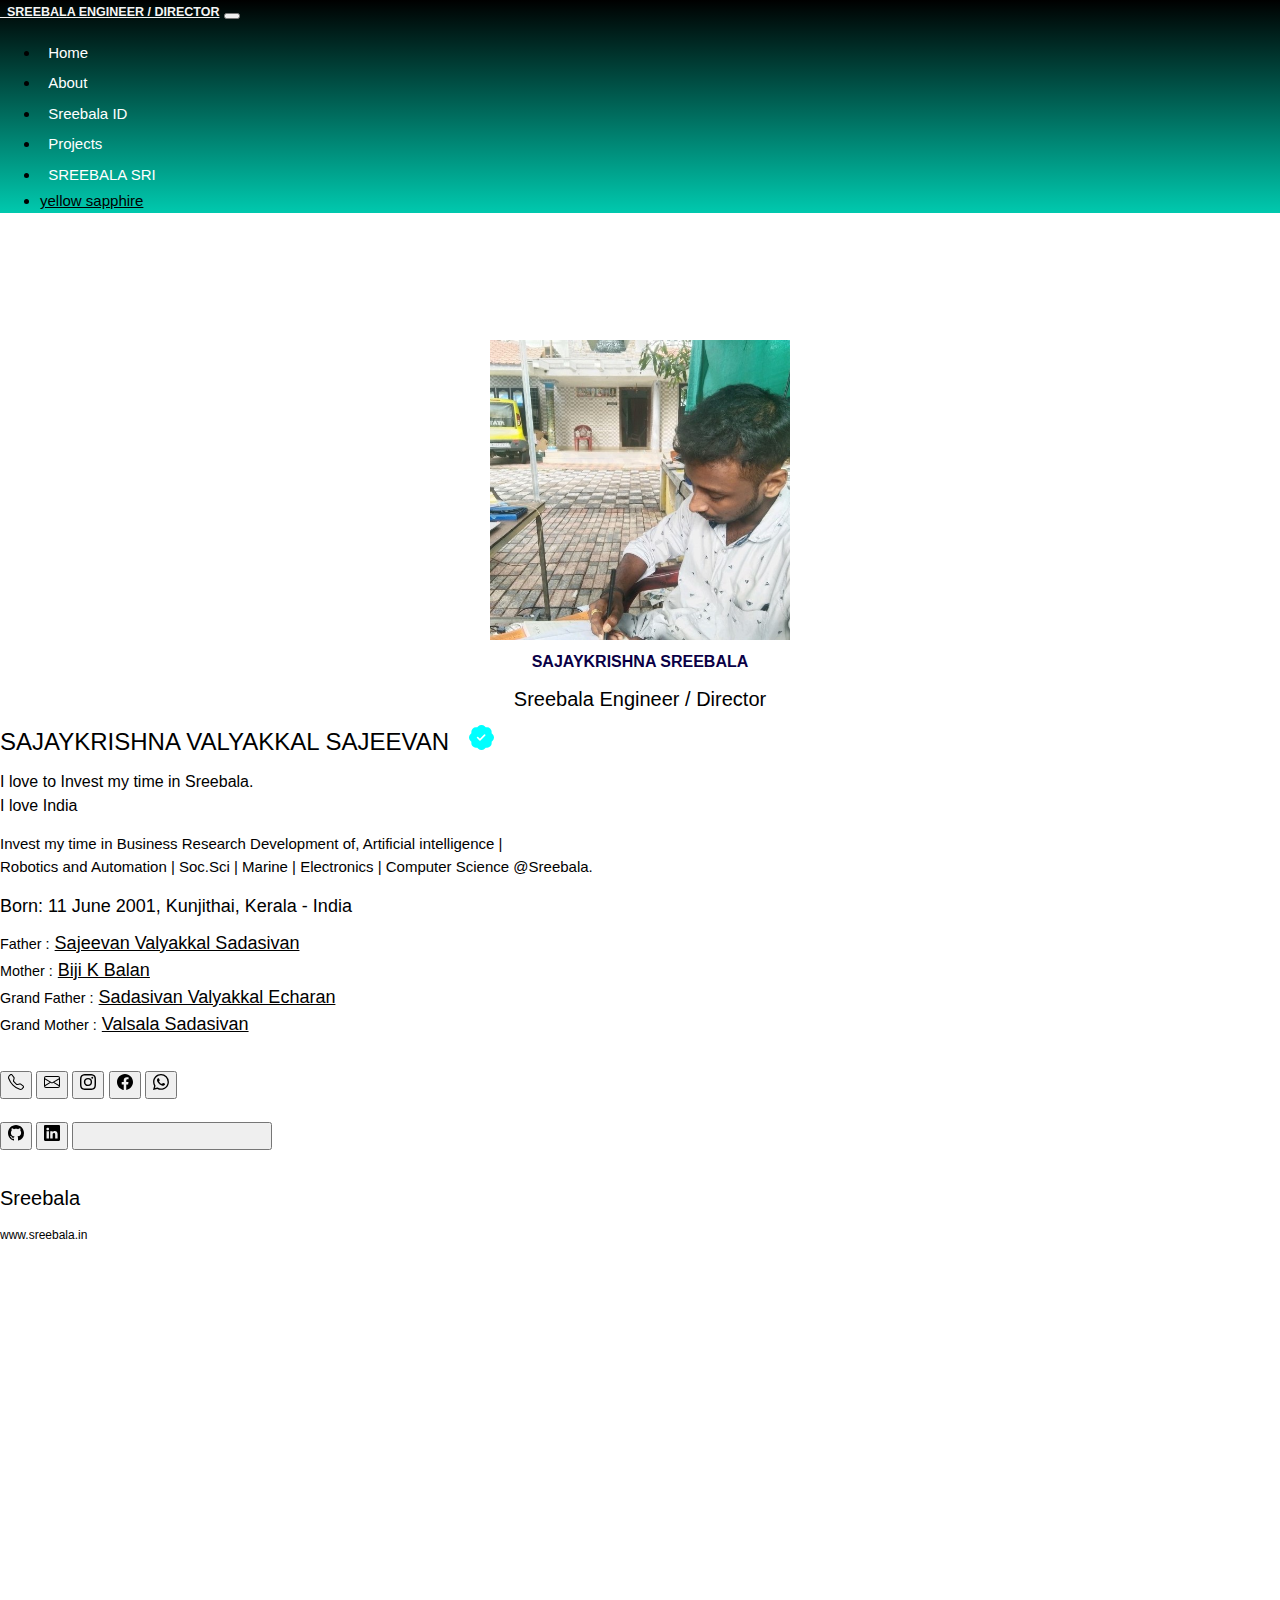
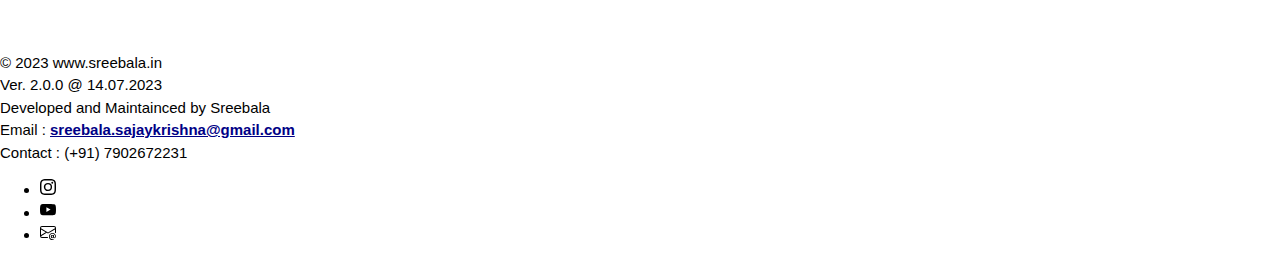
==== about.html @ d73f9ddd "Add files via upload" ====
<!DOCTYPE html>
<html lang="en">
<head>
    <meta charset="UTF-8">
    <meta http-equiv="X-UA-Compatible" content="IE=edge">
    <meta name="viewport" content="width=device-width, initial-scale=1.0">
    <title>About Sajaykrishna</title>
    <link rel="shortcut icon" href="Sreebala Sci Engrg logo.png" type="image/x-icon">
    <link rel="stylesheet" href="style.css">
    <link rel="stylesheet" href="https://www.w3schools.com/w3css/4/w3.css">
    <link href="https://cdn.jsdelivr.net/npm/bootstrap@5.1.3/dist/css/bootstrap.min.css" rel="stylesheet" integrity="sha384-1BmE4kWBq78iYhFldvKuhfTAU6auU8tT94WrHftjDbrCEXSU1oBoqyl2QvZ6jIW3" crossorigin="anonymous">
</head>
<body>
    <nav class="navbar navbar-expand-md navbar-dark fixed-top"  style="background:linear-gradient(rgb(0, 0, 0),rgb(0, 201, 174))">
        <div class="container-fluid">
          <a class="navbar-brand" style="font-size: smaller; color: rgb(245, 245, 245); font-weight: 600;" href=""><img src="Sreebala logo.gif" height="50px" alt="">&nbsp&nbspSREEBALA ENGINEER / DIRECTOR</a>
          <button class="navbar-toggler" type="button" data-bs-toggle="collapse" data-bs-target="#navbarCollapse" aria-controls="navbarCollapse" aria-expanded="false" aria-label="Toggle navigation">
            <span class="navbar-toggler-icon"></span>
          </button>
          <div class="collapse navbar-collapse" id="navbarCollapse">
            <ul class="navbar-nav me-auto mb-2 mb-md-0">
            </ul>
            <form class="d-flex">
              <ul class="navbar-nav me-auto mb-2 mb-md-0">
                <li class="nav-item">
                  <a class="nav-link active" aria-current="page" href="index.html"><button type="button" class="btngradient">&nbsp;Home&nbsp;</button></a>
                </li>
                <li class="nav-item">
                  <a class="nav-link active" aria-current="page" href="about.html"><button type="button" class="btngradient">&nbsp;About&nbsp;</button></a>
                </li>
                <li class="nav-item">
                  <a class="nav-link active" aria-current="page" href="sreebalaId.html"><button type="button" class="btngradient">&nbsp;Sreebala ID&nbsp;</button></a>
                </li>
                <li class="nav-item">
                  <a class="nav-link active" aria-current="page" href="projects.html"><button type="button" class="btngradient">&nbsp;Projects&nbsp;</button></a>
                </li>
                <li class="nav-item">
                  <a class="nav-link active" aria-current="page" href="SreebalaSRI.html"><button type="button" class="btngradient">&nbsp;SREEBALA SRI&nbsp;</button></a>
                </li>
                <li class="nav-item">
                  <a class="nav-link disabled" href="#" tabindex="-1" aria-disabled="true">yellow sapphire</a>
                </li>
              </ul>
            </form>
          </div>
        </div>
      </nav>


  <br><br><br><br>

  <div> <div class="row p-4 p-md-5 mb-4 rounded" style="background: none;">
    
    <div class="col-md-6 px-0 " id="slide-in"  >
      <br>
      <center><img src="Sajaykrishna Pic.jpg" class="rounded-circle border-light" width="300px" height="300px" alt="Sreebala Engineer Pic Loading Error">
        <h6 class="display-6 fst-italic" style="color: rgb(10, 0, 70); font-weight: 400;"><b>SAJAYKRISHNA SREEBALA</b></h6>
        <h4 class="display-8 fst-italic">Sreebala Engineer / Director</h4></center>
    </div>
    <div class="col-md-6 px-0">
      <h3 class=" fst-italic ">SAJAYKRISHNA VALYAKKAL SAJEEVAN &nbsp; <svg xmlns="http://www.w3.org/2000/svg" width="25" height="25" fill="cyan" class="bi bi-patch-check-fill" viewBox="0 0 16 16">
        <path d="M10.067.87a2.89 2.89 0 0 0-4.134 0l-.622.638-.89-.011a2.89 2.89 0 0 0-2.924 2.924l.01.89-.636.622a2.89 2.89 0 0 0 0 4.134l.637.622-.011.89a2.89 2.89 0 0 0 2.924 2.924l.89-.01.622.636a2.89 2.89 0 0 0 4.134 0l.622-.637.89.011a2.89 2.89 0 0 0 2.924-2.924l-.01-.89.636-.622a2.89 2.89 0 0 0 0-4.134l-.637-.622.011-.89a2.89 2.89 0 0 0-2.924-2.924l-.89.01-.622-.636zm.287 5.984-3 3a.5.5 0 0 1-.708 0l-1.5-1.5a.5.5 0 1 1 .708-.708L7 8.793l2.646-2.647a.5.5 0 0 1 .708.708z"/>
      </svg></h3>
      <h6>I love to Invest my time in Sreebala.
        <br>I love India <img height="20px" src="https://upload.wikimedia.org/wikipedia/en/thumb/4/41/Flag_of_India.svg/125px-Flag_of_India.svg.png" alt=""></h6>
      
      <p class="p-0 text-wrap" id="textGroup_a">Invest my time in Business Research Development of, Artificial intelligence | <br>Robotics and Automation  | Soc.Sci | Marine | Electronics |  Computer Science @Sreebala.</p>  
    <h5>Born: 11 June 2001, Kunjithai, Kerala - India</h5>
    <h5><small>Father :</small> <a href="https://sajeevan.sreebala.in/">Sajeevan Valyakkal Sadasivan</a><br>
        <small>Mother :</small> <a href="">Biji K Balan </a> <br>
        <small>Grand Father :</small> <a href="">Sadasivan Valyakkal Echaran</a><br>
        <small>Grand Mother :</small> <a href="">Valsala Sadasivan </a><br>
    </h5>
    <br>

    <a href="tel:+91 79026 72231" style="color: transparent;">
      <button type="button" class="btn btn-warning rounded-circle">
        <svg xmlns="http://www.w3.org/2000/svg" width="16" height="16" fill="currentColor" class="bi bi-telephone" viewBox="0 0 16 16">
          <path d="M3.654 1.328a.678.678 0 0 0-1.015-.063L1.605 2.3c-.483.484-.661 1.169-.45 1.77a17.568 17.568 0 0 0 4.168 6.608 17.569 17.569 0 0 0 6.608 4.168c.601.211 1.286.033 1.77-.45l1.034-1.034a.678.678 0 0 0-.063-1.015l-2.307-1.794a.678.678 0 0 0-.58-.122l-2.19.547a1.745 1.745 0 0 1-1.657-.459L5.482 8.062a1.745 1.745 0 0 1-.46-1.657l.548-2.19a.678.678 0 0 0-.122-.58L3.654 1.328zM1.884.511a1.745 1.745 0 0 1 2.612.163L6.29 2.98c.329.423.445.974.315 1.494l-.547 2.19a.678.678 0 0 0 .178.643l2.457 2.457a.678.678 0 0 0 .644.178l2.189-.547a1.745 1.745 0 0 1 1.494.315l2.306 1.794c.829.645.905 1.87.163 2.611l-1.034 1.034c-.74.74-1.846 1.065-2.877.702a18.634 18.634 0 0 1-7.01-4.42 18.634 18.634 0 0 1-4.42-7.009c-.362-1.03-.037-2.137.703-2.877L1.885.511z"/>
        </svg>
    </button>
    </a>
   <a href="mailto: sajaykrishna2001@gmail.com" style="color: transparent;">
    <button type="button" class="btn btn-warning rounded-circle">
      <svg xmlns="http://www.w3.org/2000/svg" width="16" height="16" fill="currentColor" class="bi bi-envelope" viewBox="0 0 16 16">
        <path d="M0 4a2 2 0 0 1 2-2h12a2 2 0 0 1 2 2v8a2 2 0 0 1-2 2H2a2 2 0 0 1-2-2V4Zm2-1a1 1 0 0 0-1 1v.217l7 4.2 7-4.2V4a1 1 0 0 0-1-1H2Zm13 2.383-4.708 2.825L15 11.105V5.383Zm-.034 6.876-5.64-3.471L8 9.583l-1.326-.795-5.64 3.47A1 1 0 0 0 2 13h12a1 1 0 0 0 .966-.741ZM1 11.105l4.708-2.897L1 5.383v5.722Z"/>
      </svg>
  </button>
   </a>

 <a href="https://www.instagram.com/sajaykrishna.sreebala/" style="color: transparent;">
  <button type="button" class="btn btn-warning rounded-circle">
    <svg xmlns="http://www.w3.org/2000/svg" width="16" height="16" fill="currentColor" class="bi bi-instagram" viewBox="0 0 16 16">
      <path d="M8 0C5.829 0 5.556.01 4.703.048 3.85.088 3.269.222 2.76.42a3.917 3.917 0 0 0-1.417.923A3.927 3.927 0 0 0 .42 2.76C.222 3.268.087 3.85.048 4.7.01 5.555 0 5.827 0 8.001c0 2.172.01 2.444.048 3.297.04.852.174 1.433.372 1.942.205.526.478.972.923 1.417.444.445.89.719 1.416.923.51.198 1.09.333 1.942.372C5.555 15.99 5.827 16 8 16s2.444-.01 3.298-.048c.851-.04 1.434-.174 1.943-.372a3.916 3.916 0 0 0 1.416-.923c.445-.445.718-.891.923-1.417.197-.509.332-1.09.372-1.942C15.99 10.445 16 10.173 16 8s-.01-2.445-.048-3.299c-.04-.851-.175-1.433-.372-1.941a3.926 3.926 0 0 0-.923-1.417A3.911 3.911 0 0 0 13.24.42c-.51-.198-1.092-.333-1.943-.372C10.443.01 10.172 0 7.998 0h.003zm-.717 1.442h.718c2.136 0 2.389.007 3.232.046.78.035 1.204.166 1.486.275.373.145.64.319.92.599.28.28.453.546.598.92.11.281.24.705.275 1.485.039.843.047 1.096.047 3.231s-.008 2.389-.047 3.232c-.035.78-.166 1.203-.275 1.485a2.47 2.47 0 0 1-.599.919c-.28.28-.546.453-.92.598-.28.11-.704.24-1.485.276-.843.038-1.096.047-3.232.047s-2.39-.009-3.233-.047c-.78-.036-1.203-.166-1.485-.276a2.478 2.478 0 0 1-.92-.598 2.48 2.48 0 0 1-.6-.92c-.109-.281-.24-.705-.275-1.485-.038-.843-.046-1.096-.046-3.233 0-2.136.008-2.388.046-3.231.036-.78.166-1.204.276-1.486.145-.373.319-.64.599-.92.28-.28.546-.453.92-.598.282-.11.705-.24 1.485-.276.738-.034 1.024-.044 2.515-.045v.002zm4.988 1.328a.96.96 0 1 0 0 1.92.96.96 0 0 0 0-1.92zm-4.27 1.122a4.109 4.109 0 1 0 0 8.217 4.109 4.109 0 0 0 0-8.217zm0 1.441a2.667 2.667 0 1 1 0 5.334 2.667 2.667 0 0 1 0-5.334z"/>
    </svg>
</button>
 </a>

<button type="button" class="btn btn-warning rounded-circle">
  <svg xmlns="http://www.w3.org/2000/svg" width="16" height="16" fill="currentColor" class="bi bi-facebook" viewBox="0 0 16 16">
    <path d="M16 8.049c0-4.446-3.582-8.05-8-8.05C3.58 0-.002 3.603-.002 8.05c0 4.017 2.926 7.347 6.75 7.951v-5.625h-2.03V8.05H6.75V6.275c0-2.017 1.195-3.131 3.022-3.131.876 0 1.791.157 1.791.157v1.98h-1.009c-.993 0-1.303.621-1.303 1.258v1.51h2.218l-.354 2.326H9.25V16c3.824-.604 6.75-3.934 6.75-7.951z"/>
  </svg>
</button>

<a href="https://wa.me/917902672231" style="color: transparent;">
<button type="button" class="btn btn-warning rounded-circle">
  <svg xmlns="http://www.w3.org/2000/svg" width="16" height="16" fill="currentColor" class="bi bi-whatsapp" viewBox="0 0 16 16">
    <path d="M13.601 2.326A7.854 7.854 0 0 0 7.994 0C3.627 0 .068 3.558.064 7.926c0 1.399.366 2.76 1.057 3.965L0 16l4.204-1.102a7.933 7.933 0 0 0 3.79.965h.004c4.368 0 7.926-3.558 7.93-7.93A7.898 7.898 0 0 0 13.6 2.326zM7.994 14.521a6.573 6.573 0 0 1-3.356-.92l-.24-.144-2.494.654.666-2.433-.156-.251a6.56 6.56 0 0 1-1.007-3.505c0-3.626 2.957-6.584 6.591-6.584a6.56 6.56 0 0 1 4.66 1.931 6.557 6.557 0 0 1 1.928 4.66c-.004 3.639-2.961 6.592-6.592 6.592zm3.615-4.934c-.197-.099-1.17-.578-1.353-.646-.182-.065-.315-.099-.445.099-.133.197-.513.646-.627.775-.114.133-.232.148-.43.05-.197-.1-.836-.308-1.592-.985-.59-.525-.985-1.175-1.103-1.372-.114-.198-.011-.304.088-.403.087-.088.197-.232.296-.346.1-.114.133-.198.198-.33.065-.134.034-.248-.015-.347-.05-.099-.445-1.076-.612-1.47-.16-.389-.323-.335-.445-.34-.114-.007-.247-.007-.38-.007a.729.729 0 0 0-.529.247c-.182.198-.691.677-.691 1.654 0 .977.71 1.916.81 2.049.098.133 1.394 2.132 3.383 2.992.47.205.84.326 1.129.418.475.152.904.129 1.246.08.38-.058 1.171-.48 1.338-.943.164-.464.164-.86.114-.943-.049-.084-.182-.133-.38-.232z"/>
  </svg>
</button>
</a>


<br><br>
<a href="https://github.com/sreebalasajay" style="color: transparent;">
  <button type="button" class="btn btn-info rounded-circle">
    <svg xmlns="http://www.w3.org/2000/svg" width="16" height="16" fill="currentColor" class="bi bi-github" viewBox="0 0 16 16">
      <path d="M8 0C3.58 0 0 3.58 0 8c0 3.54 2.29 6.53 5.47 7.59.4.07.55-.17.55-.38 0-.19-.01-.82-.01-1.49-2.01.37-2.53-.49-2.69-.94-.09-.23-.48-.94-.82-1.13-.28-.15-.68-.52-.01-.53.63-.01 1.08.58 1.23.82.72 1.21 1.87.87 2.33.66.07-.52.28-.87.51-1.07-1.78-.2-3.64-.89-3.64-3.95 0-.87.31-1.59.82-2.15-.08-.2-.36-1.02.08-2.12 0 0 .67-.21 2.2.82.64-.18 1.32-.27 2-.27.68 0 1.36.09 2 .27 1.53-1.04 2.2-.82 2.2-.82.44 1.1.16 1.92.08 2.12.51.56.82 1.27.82 2.15 0 3.07-1.87 3.75-3.65 3.95.29.25.54.73.54 1.48 0 1.07-.01 1.93-.01 2.2 0 .21.15.46.55.38A8.012 8.012 0 0 0 16 8c0-4.42-3.58-8-8-8z"/>
    </svg>
  </button>
</a>
<a href="https://www.linkedin.com/in/sajaykrishna-sreebala-3a3697258" style="color: transparent;">
  <button type="button" class="btn btn-info m-3 rounded-circle">
    <svg xmlns="http://www.w3.org/2000/svg" width="16" height="16" fill="currentColor" class="bi bi-linkedin" viewBox="0 0 16 16">
      <path d="M0 1.146C0 .513.526 0 1.175 0h13.65C15.474 0 16 .513 16 1.146v13.708c0 .633-.526 1.146-1.175 1.146H1.175C.526 16 0 15.487 0 14.854V1.146zm4.943 12.248V6.169H2.542v7.225h2.401zm-1.2-8.212c.837 0 1.358-.554 1.358-1.248-.015-.709-.52-1.248-1.342-1.248-.822 0-1.359.54-1.359 1.248 0 .694.521 1.248 1.327 1.248h.016zm4.908 8.212V9.359c0-.216.016-.432.08-.586.173-.431.568-.878 1.232-.878.869 0 1.216.662 1.216 1.634v3.865h2.401V9.25c0-2.22-1.184-3.252-2.764-3.252-1.274 0-1.845.7-2.165 1.193v.025h-.016a5.54 5.54 0 0 1 .016-.025V6.169h-2.4c.03.678 0 7.225 0 7.225h2.4z"/>
    </svg>
  </button>
</a>
<a href="https://g.dev/sajaysajeevan"><button type="button" class="btn btn-light rounded" style="width: 200px;">
<img src="https://www.gstatic.com/devrel-devsite/prod/v7f3d01938fc1f82b33d8c11166fff9e54cfd22895803f2cef46a3b200be855eb/developers/images/lockup-new.svg" alt="">
 
</button></a> 

    </div>

    </div></div>


    <div class="container">
  
      <div class="album py-5 bg-light">
        <div class="container">
    
          <div class="row row-cols-1 row-cols-sm-2 row-cols-md-3 g-3">
            <div class="col">
              <div class="card shadow-sm">
                
                <img src="https://sajaykrishna.sreebala.in/Sreebala%20logo.gif" alt="" width="100%">
    
              <div class="card-body">
                  <h4>Sreebala</h4>
                  
                  <div class="d-flex justify-content-between align-items-center">
                    <small class="text-muted">www.sreebala.in</small>
                  </div>
                </div>
              </div>
            </div>
  
  
            <div class="col-md-8">
              <div class="card shadow-sm">
  
                <iframe width="100%" height="400px" src="https://www.youtube.com/embed/4Hb5EXE7dk0" title="YouTube video player" frameborder="0" allow="accelerometer; autoplay; clipboard-write; encrypted-media; gyroscope; picture-in-picture; web-share" allowfullscreen></iframe>
                <div class="card-body">
                
                  <div class="d-flex justify-content-between align-items-center">
                    <div class="btn-group">
                      <!-- <button type="button" class="btn btn-sm btn-outline-secondary">View more</button> -->
                    </div>
                  </div>
                </div>
              </div>
            </div>
  
            
  
  
  
          </div>
        </div>
      </div>
    
  
      
    </div>

  <div class="container">
    <footer class="d-flex flex-wrap justify-content-between align-items-center py-3 my-4 border-top">
      <div class="col-md-4 d-flex align-items-center">
       
        <span class="text-muted">© 2023 www.sreebala.in <br> Ver. 2.0.0 @ 14.07.2023 </span>
       </div>
       <div class="col-md-4 d-flex align-items-center">
       
        <span class="text-muted">Developed and Maintainced by Sreebala<br>
        Email : <a id="Email_address" href="mailto:sajaykrishna2001@gmail.com">sreebala.sajaykrishna@gmail.com</a> <br>
        Contact : (+91) 7902672231
        </span>
       </div>
  
       <ul class="nav col-md-4 justify-content-end list-unstyled d-flex">
        <li class="ms-3"><a href="https://www.instagram.com/sajaykrishna.sreebala/"><svg xmlns="http://www.w3.org/2000/svg" width="16" height="16" fill="currentColor" class="bi bi-instagram" viewBox="0 0 16 16">
          <path d="M8 0C5.829 0 5.556.01 4.703.048 3.85.088 3.269.222 2.76.42a3.917 3.917 0 0 0-1.417.923A3.927 3.927 0 0 0 .42 2.76C.222 3.268.087 3.85.048 4.7.01 5.555 0 5.827 0 8.001c0 2.172.01 2.444.048 3.297.04.852.174 1.433.372 1.942.205.526.478.972.923 1.417.444.445.89.719 1.416.923.51.198 1.09.333 1.942.372C5.555 15.99 5.827 16 8 16s2.444-.01 3.298-.048c.851-.04 1.434-.174 1.943-.372a3.916 3.916 0 0 0 1.416-.923c.445-.445.718-.891.923-1.417.197-.509.332-1.09.372-1.942C15.99 10.445 16 10.173 16 8s-.01-2.445-.048-3.299c-.04-.851-.175-1.433-.372-1.941a3.926 3.926 0 0 0-.923-1.417A3.911 3.911 0 0 0 13.24.42c-.51-.198-1.092-.333-1.943-.372C10.443.01 10.172 0 7.998 0h.003zm-.717 1.442h.718c2.136 0 2.389.007 3.232.046.78.035 1.204.166 1.486.275.373.145.64.319.92.599.28.28.453.546.598.92.11.281.24.705.275 1.485.039.843.047 1.096.047 3.231s-.008 2.389-.047 3.232c-.035.78-.166 1.203-.275 1.485a2.47 2.47 0 0 1-.599.919c-.28.28-.546.453-.92.598-.28.11-.704.24-1.485.276-.843.038-1.096.047-3.232.047s-2.39-.009-3.233-.047c-.78-.036-1.203-.166-1.485-.276a2.478 2.478 0 0 1-.92-.598 2.48 2.48 0 0 1-.6-.92c-.109-.281-.24-.705-.275-1.485-.038-.843-.046-1.096-.046-3.233 0-2.136.008-2.388.046-3.231.036-.78.166-1.204.276-1.486.145-.373.319-.64.599-.92.28-.28.546-.453.92-.598.282-.11.705-.24 1.485-.276.738-.034 1.024-.044 2.515-.045v.002zm4.988 1.328a.96.96 0 1 0 0 1.92.96.96 0 0 0 0-1.92zm-4.27 1.122a4.109 4.109 0 1 0 0 8.217 4.109 4.109 0 0 0 0-8.217zm0 1.441a2.667 2.667 0 1 1 0 5.334 2.667 2.667 0 0 1 0-5.334z"/>
        </svg></a></li>
        <li class="ms-3"><a href="https://www.youtube.com/@sajaykrishna.sreebala"><svg xmlns="http://www.w3.org/2000/svg" width="16" height="16" fill="currentColor" class="bi bi-youtube" viewBox="0 0 16 16">
          <path d="M8.051 1.999h.089c.822.003 4.987.033 6.11.335a2.01 2.01 0 0 1 1.415 1.42c.101.38.172.883.22 1.402l.01.104.022.26.008.104c.065.914.073 1.77.074 1.957v.075c-.001.194-.01 1.108-.082 2.06l-.008.105-.009.104c-.05.572-.124 1.14-.235 1.558a2.007 2.007 0 0 1-1.415 1.42c-1.16.312-5.569.334-6.18.335h-.142c-.309 0-1.587-.006-2.927-.052l-.17-.006-.087-.004-.171-.007-.171-.007c-1.11-.049-2.167-.128-2.654-.26a2.007 2.007 0 0 1-1.415-1.419c-.111-.417-.185-.986-.235-1.558L.09 9.82l-.008-.104A31.4 31.4 0 0 1 0 7.68v-.123c.002-.215.01-.958.064-1.778l.007-.103.003-.052.008-.104.022-.26.01-.104c.048-.519.119-1.023.22-1.402a2.007 2.007 0 0 1 1.415-1.42c.487-.13 1.544-.21 2.654-.26l.17-.007.172-.006.086-.003.171-.007A99.788 99.788 0 0 1 7.858 2h.193zM6.4 5.209v4.818l4.157-2.408L6.4 5.209z"/>
        </svg></a></li>
        <li class="ms-3"><a href="mailto: sreebala.sajaykrishna@gmail.com"><svg xmlns="http://www.w3.org/2000/svg" width="16" height="16" fill="currentColor" class="bi bi-envelope-at" viewBox="0 0 16 16">
          <path d="M2 2a2 2 0 0 0-2 2v8.01A2 2 0 0 0 2 14h5.5a.5.5 0 0 0 0-1H2a1 1 0 0 1-.966-.741l5.64-3.471L8 9.583l7-4.2V8.5a.5.5 0 0 0 1 0V4a2 2 0 0 0-2-2H2Zm3.708 6.208L1 11.105V5.383l4.708 2.825ZM1 4.217V4a1 1 0 0 1 1-1h12a1 1 0 0 1 1 1v.217l-7 4.2-7-4.2Z"/>
          <path d="M14.247 14.269c1.01 0 1.587-.857 1.587-2.025v-.21C15.834 10.43 14.64 9 12.52 9h-.035C10.42 9 9 10.36 9 12.432v.214C9 14.82 10.438 16 12.358 16h.044c.594 0 1.018-.074 1.237-.175v-.73c-.245.11-.673.18-1.18.18h-.044c-1.334 0-2.571-.788-2.571-2.655v-.157c0-1.657 1.058-2.724 2.64-2.724h.04c1.535 0 2.484 1.05 2.484 2.326v.118c0 .975-.324 1.39-.639 1.39-.232 0-.41-.148-.41-.42v-2.19h-.906v.569h-.03c-.084-.298-.368-.63-.954-.63-.778 0-1.259.555-1.259 1.4v.528c0 .892.49 1.434 1.26 1.434.471 0 .896-.227 1.014-.643h.043c.118.42.617.648 1.12.648Zm-2.453-1.588v-.227c0-.546.227-.791.573-.791.297 0 .572.192.572.708v.367c0 .573-.253.744-.564.744-.354 0-.581-.215-.581-.8Z"/>
        </svg></a></li>
      </ul>
    </footer>
  </div>
  


  <script>
    function reveal() {
  var reveals = document.querySelectorAll(".reveal");

  for (var i = 0; i < reveals.length; i++) {
    var windowHeight = window.innerHeight;
    var elementTop = reveals[i].getBoundingClientRect().top;
    var elementVisible = 150;

    if (elementTop < windowHeight - elementVisible) {
      reveals[i].classList.add("active");
    } else {
      reveals[i].classList.remove("active");
    }
  }
}

window.addEventListener("scroll", reveal);


function reveal_a() {
  var reveals_a = document.querySelectorAll(".reveal_a");

  for (var i_a = 0; i_a < reveals_a.length; i_a++) {
    var windowHeight_a = window.innerHeight;
    var elementTop_a = reveals_a[i_a].getBoundingClientRect().top;
    var elementVisible_a = 150;

    if (elementTop_a < windowHeight_a - elementVisible_a) {
      reveals_a[i_a].classList.add("active_a");
    } else {
      reveals_a[i_a].classList.remove("active_a");
    }
  }
}

window.addEventListener("scroll", reveal_a);
  </script>
  

    <!-- JavaScript Bundle with Popper -->
<script src="https://cdn.jsdelivr.net/npm/bootstrap@5.1.3/dist/js/bootstrap.bundle.min.js" integrity="sha384-ka7Sk0Gln4gmtz2MlQnikT1wXgYsOg+OMhuP+IlRH9sENBO0LRn5q+8nbTov4+1p" crossorigin="anonymous"></script>
</body>
</html>
---- style.css ----
#nav-container{
    background: linear-gradient(rgb(47, 47, 53),rgb(0, 134, 196));
}

html,body {
    margin:0;
    padding:0;
    overflow-x:hidden;
}

#Email_address{
    color: rgb(0, 0, 134);
    font-weight: 600;
}

body {
    animation: fadeInAnimation ease 3s;
    animation-iteration-count: 1;
    animation-fill-mode: forwards;
}
@keyframes fadeInAnimation {
    0% {
        opacity: 0;
    }
    100% {
        opacity: 1;
    }
}

#slide-in {
    animation-name: example;
  animation-duration: 4s;
  animation-delay: 2s;
}

@keyframes example {
    from {transform: transition(0,0)}
    to {transform: transition(3em,0)}
}


.reveal{
  position: relative;
  transform: translateX(450px);
  opacity: 0;
  transition: 1s all ease;
}

.reveal.active{
  transform: translateY(0);
  opacity: 1;
}



.reveal_a{
    position: relative;
    transform: translateX(-150px);
    opacity: 0;
    transition: 1s all ease;
  }
  
  .reveal_a.active_a{
    transform: translateY(0);
    opacity: 1;
  }

  .btngradient{
    background: transparent;
    font-weight: 500;
    border-radius: 10px;
    border: none;
    padding: 4px;
    color: white;
  }
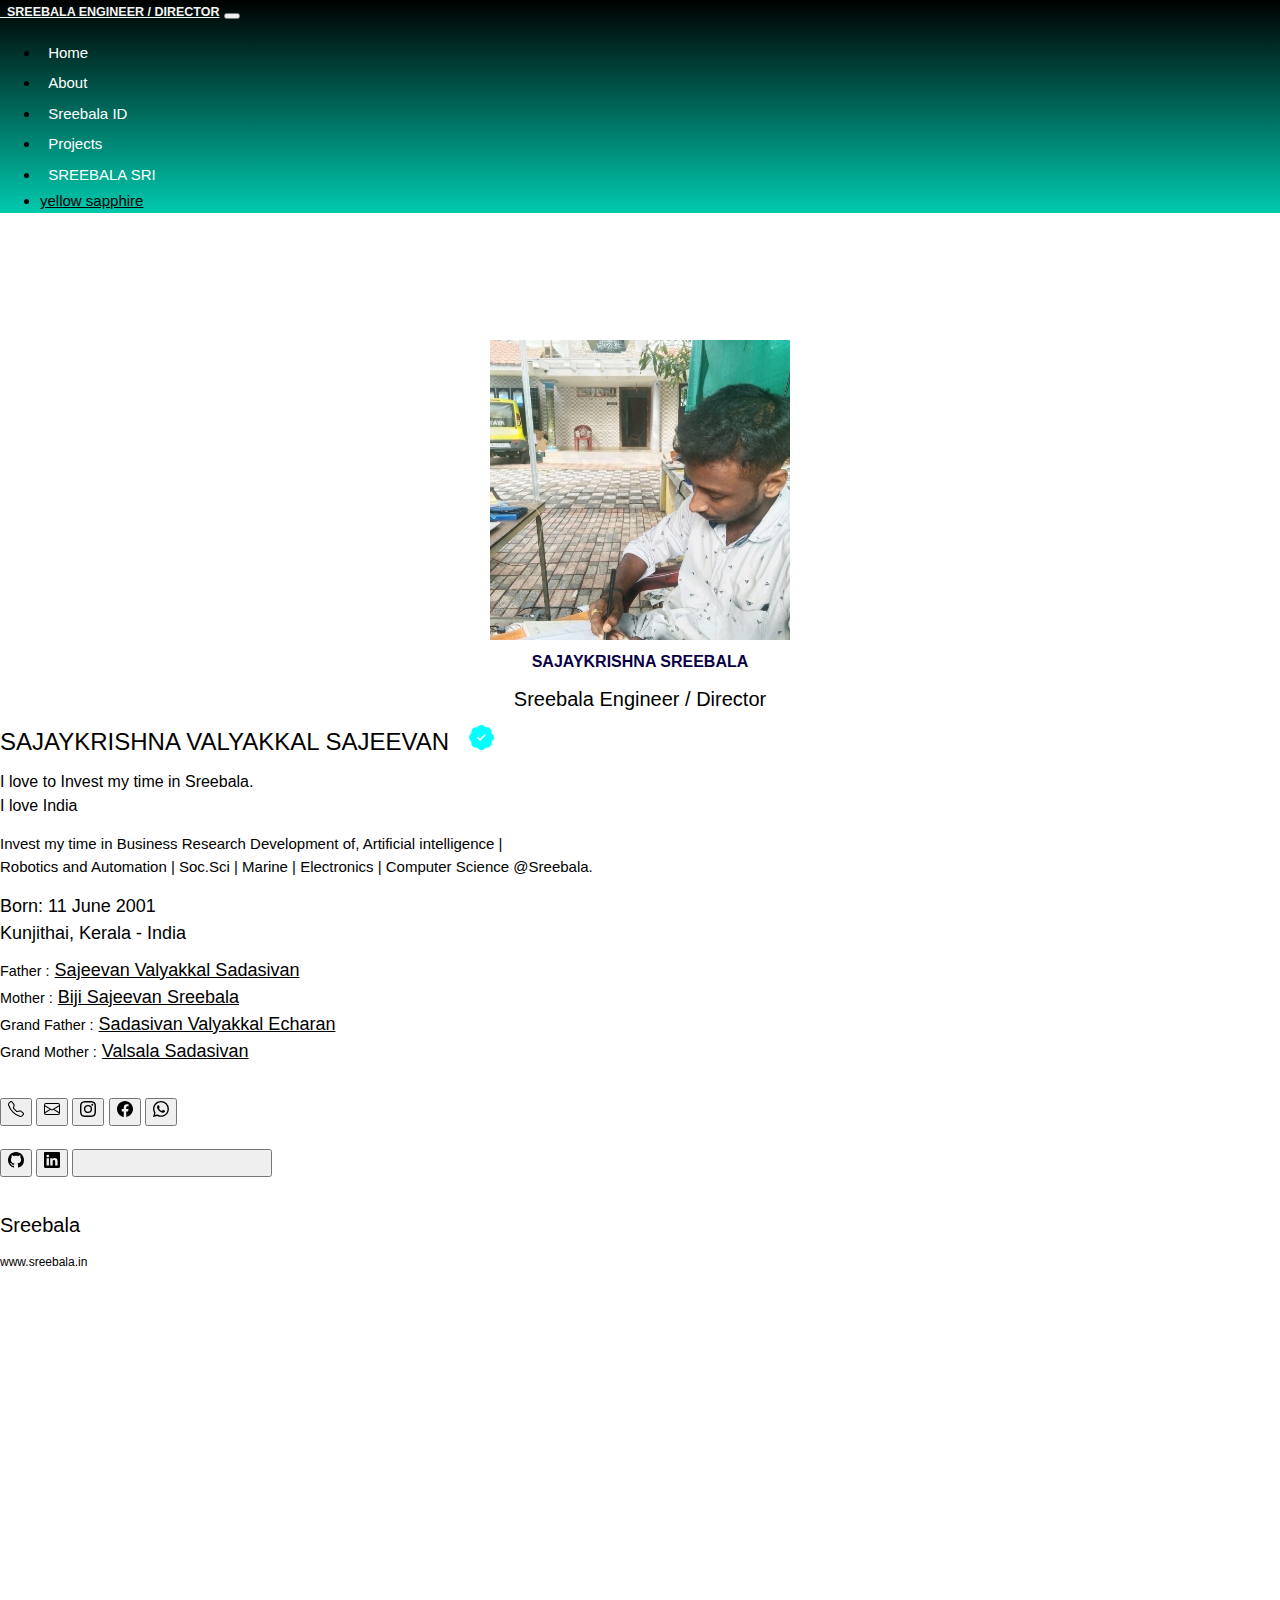
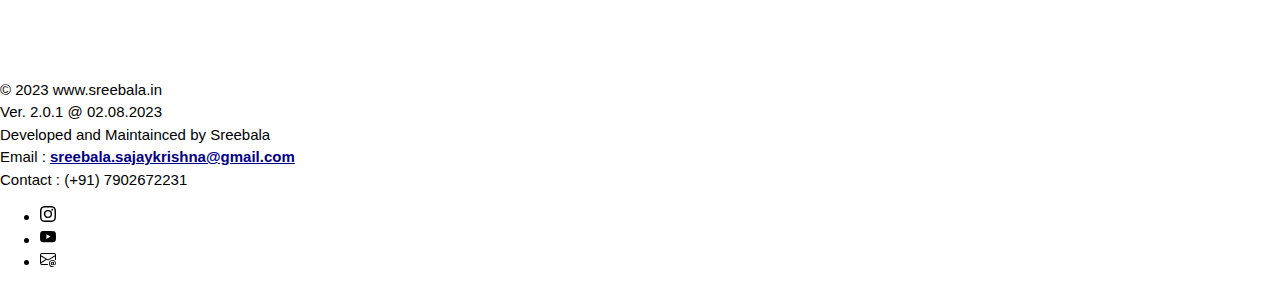
==== commit 8ada04ab: "Add files via upload" ====
--- a/about.html
+++ b/about.html
@@ -65,9 +65,9 @@
         <br>I love India <img height="20px" src="https://upload.wikimedia.org/wikipedia/en/thumb/4/41/Flag_of_India.svg/125px-Flag_of_India.svg.png" alt=""></h6>
       
       <p class="p-0 text-wrap" id="textGroup_a">Invest my time in Business Research Development of, Artificial intelligence | <br>Robotics and Automation  | Soc.Sci | Marine | Electronics |  Computer Science @Sreebala.</p>  
-    <h5>Born: 11 June 2001, Kunjithai, Kerala - India</h5>
+    <h5>Born: 11 June 2001 <br> Kunjithai, Kerala - India</h5>
     <h5><small>Father :</small> <a href="https://sajeevan.sreebala.in/">Sajeevan Valyakkal Sadasivan</a><br>
-        <small>Mother :</small> <a href="">Biji K Balan </a> <br>
+        <small>Mother :</small> <a href="">Biji Sajeevan Sreebala</a> <br>
         <small>Grand Father :</small> <a href="">Sadasivan Valyakkal Echaran</a><br>
         <small>Grand Mother :</small> <a href="">Valsala Sadasivan </a><br>
     </h5>
@@ -189,7 +189,7 @@
     <footer class="d-flex flex-wrap justify-content-between align-items-center py-3 my-4 border-top">
       <div class="col-md-4 d-flex align-items-center">
        
-        <span class="text-muted">© 2023 www.sreebala.in <br> Ver. 2.0.0 @ 14.07.2023 </span>
+        <span class="text-muted">© 2023 www.sreebala.in <br> Ver. 2.0.1 @ 02.08.2023 </span>
        </div>
        <div class="col-md-4 d-flex align-items-center">
        
